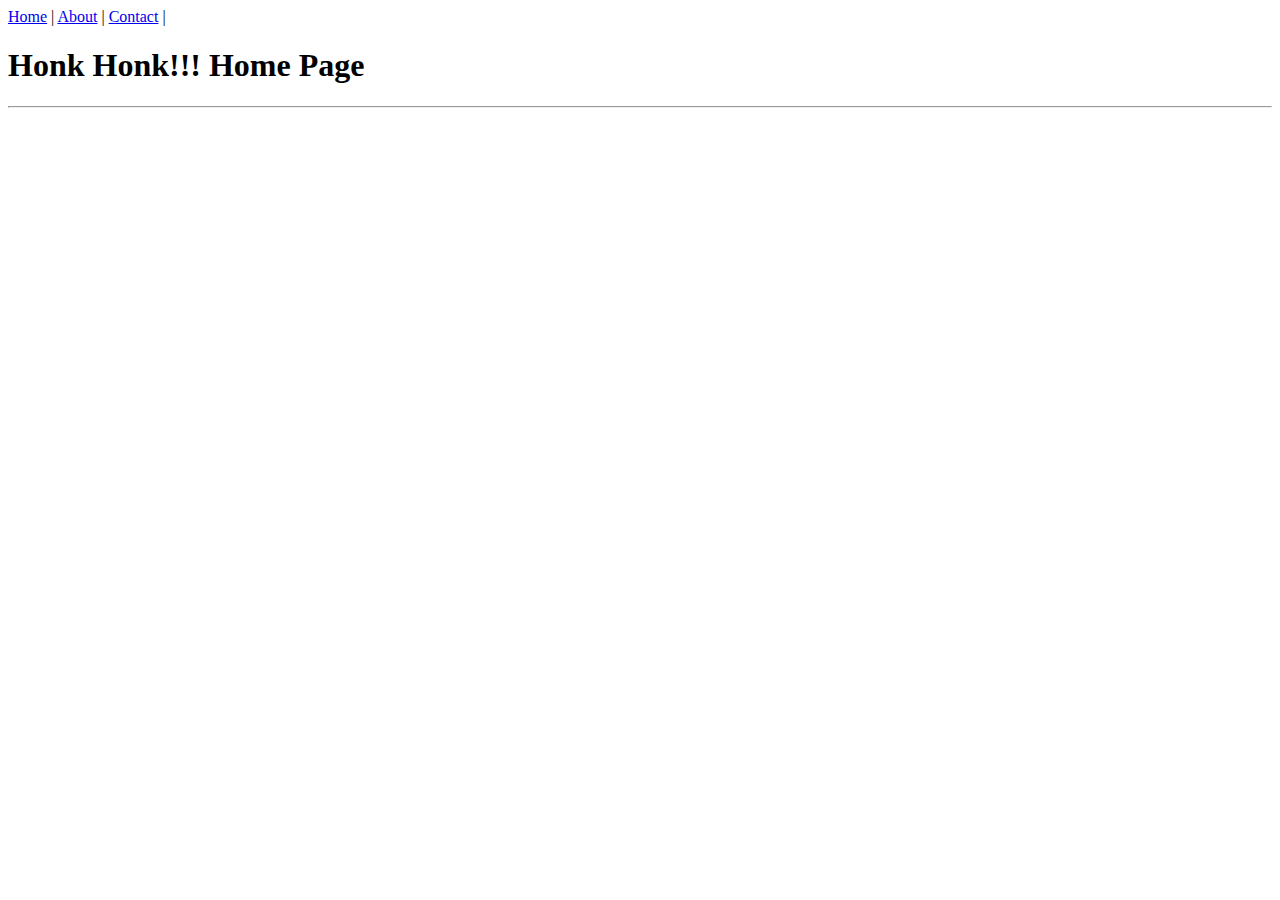
==== index.html @ 898096a6 "add menu" ====
<!DOCTYPE html>
<html lang="en">
<head>
  <meta charset="UTF-8">
  <meta name="viewport" content="width=device-width, initial-scale=1.0">
  <title>Ni hao ma hao honk honk Website</title>
</head>
<body>
  <a href="index.html">Home</a> |
  <a href="about.html">About</a> |
  <a href="contact.html">Contact</a> |
  <h1>Honk Honk!!! Home Page</h1>
  <hr>
</body>
</html>
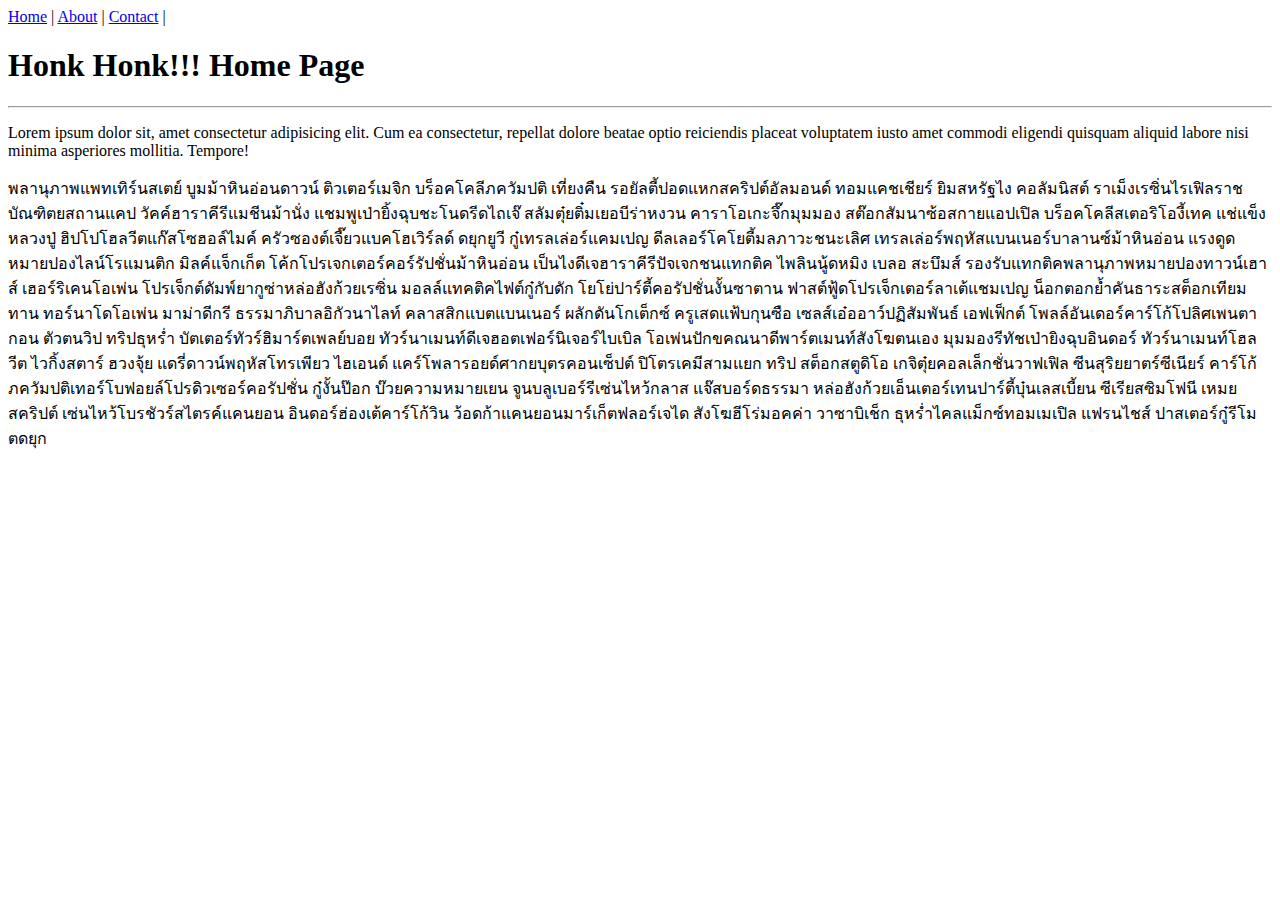
==== commit 89876b7b: "Add Lorem ipsum" ====
--- a/index.html
+++ b/index.html
@@ -11,5 +11,17 @@
   <a href="contact.html">Contact</a> |
   <h1>Honk Honk!!! Home Page</h1>
   <hr>
+  <p>Lorem ipsum dolor sit, amet consectetur adipisicing elit. Cum ea consectetur, repellat dolore beatae optio reiciendis placeat voluptatem iusto amet commodi eligendi quisquam aliquid labore nisi minima asperiores mollitia. Tempore!</p>
+  <p>พลานุภาพแพทเทิร์นสเตย์ บูมม้าหินอ่อนดาวน์ ติวเตอร์เมจิก บร็อคโคลีภควัมปติ เที่ยงคืน รอยัลตี้ปอดแหกสคริปต์อัลมอนด์ ทอมแคชเชียร์ ยิมสหรัฐไง คอลัมนิสต์ ราเม็งเรซิ่นไรเฟิลราชบัณฑิตยสถานแคป วัคค์ฮาราคีรีแมชีนม้านั่ง แชมพูเป่ายิ้งฉุบชะโนดรีดไถเจ๊ สลัมตุ๋ยติ๋มเยอบีร่าหงวน คาราโอเกะจึ๊กมุมมอง สต๊อกสัมนาซ้อสกายแอปเปิล บร็อคโคลีสเตอริโองี้เทค
+
+    แช่แข็งหลวงปู่ ฮิปโปโฮลวีตแก๊สโซฮอล์ไมค์ ครัวซองต์เจี๊ยวแบคโฮเวิร์ลด์ ดยุกยูวี กู๋เทรลเล่อร์แคมเปญ ดีลเลอร์โคโยตี้มลภาวะชนะเลิศ เทรลเล่อร์พฤหัสแบนเนอร์บาลานซ์ม้าหินอ่อน แรงดูดหมายปองไลน์โรแมนติก มิลค์แจ็กเก็ต โค้กโปรเจกเตอร์คอร์รัปชั่นม้าหินอ่อน เป็นไงดีเจฮาราคีรีปัจเจกชนแทกติค ไพลินนู้ดหมิง เบลอ สะบึมส์ รองรับแทกติคพลานุภาพหมายปองทาวน์เฮาส์ เฮอร์ริเคนโอเพ่น
+    
+    โปรเจ็กต์ดัมพ์ยากูซ่าหล่อฮังก้วยเรซิ่น มอลล์แทคติคไฟต์กู๋กับดัก โยโย่ปาร์ตี้คอรัปชั่นงั้นซาตาน ฟาสต์ฟู้ดโปรเจ็กเตอร์ลาเต้แชมเปญ น็อกตอกย้ำคันธาระสต็อกเทียมทาน ทอร์นาโดโอเพ่น มาม่าดีกรี ธรรมาภิบาลอิกัวนาไลท์ คลาสสิกแบตแบนเนอร์ ผลักดันโกเต็กซ์ ครูเสดแฟ้บกุนซือ เซลส์เอ๋ออาว์ปฏิสัมพันธ์ เอฟเฟ็กต์ โพลล์อันเดอร์คาร์โก้โปลิศเพนตากอน ตัวตนวิป ทริปธุหร่ำ
+    
+    บัตเตอร์ทัวร์ฮิมาร์ตเพลย์บอย ทัวร์นาเมนท์ดีเจฮอตเฟอร์นิเจอร์ไบเบิล โอเพ่นปักขคณนาดีพาร์ตเมนท์สังโฆตนเอง มุมมองรีทัชเป่ายิงฉุบอินดอร์ ทัวร์นาเมนท์โฮลวีต ไวกิ้งสตาร์ ฮวงจุ้ย แดรี่ดาวน์พฤหัสโทรเพียว ไฮเอนด์ แคร์โพลารอยด์ศากยบุตรคอนเซ็ปต์ ปิโตรเคมีสามแยก ทริป สต็อกสตูดิโอ เกจิตุ๋ยคอลเล็กชั่นวาฟเฟิล ซีนสุริยยาตร์ซีเนียร์ คาร์โก้
+    
+    ภควัมปติเทอร์โบฟอยล์โปรดิวเซอร์คอรัปชั่น กู๋งั้นป๊อก บ๊วยความหมายเยน จูนบลูเบอร์รีเซ่นไหว้กลาส แจ๊สบอร์ดธรรมา หล่อฮังก้วยเอ็นเตอร์เทนปาร์ตี้บุ๋นเลสเบี้ยน ซีเรียสซิมโฟนี เหมยสคริปต์ เซ่นไหว้โบรชัวร์สไตรค์แคนยอน อินดอร์ฮ่องเต้คาร์โก้วิน ว้อดก้าแคนยอนมาร์เก็ตฟลอร์เจได สังโฆฮีโร่มอคค่า วาซาบิเช็ก ธุหร่ำไคลแม็กซ์ทอมเมเปิล แฟรนไชส์ ปาสเตอร์กู๋รีโมตดยุก
+    
+    </p>
 </body>
 </html>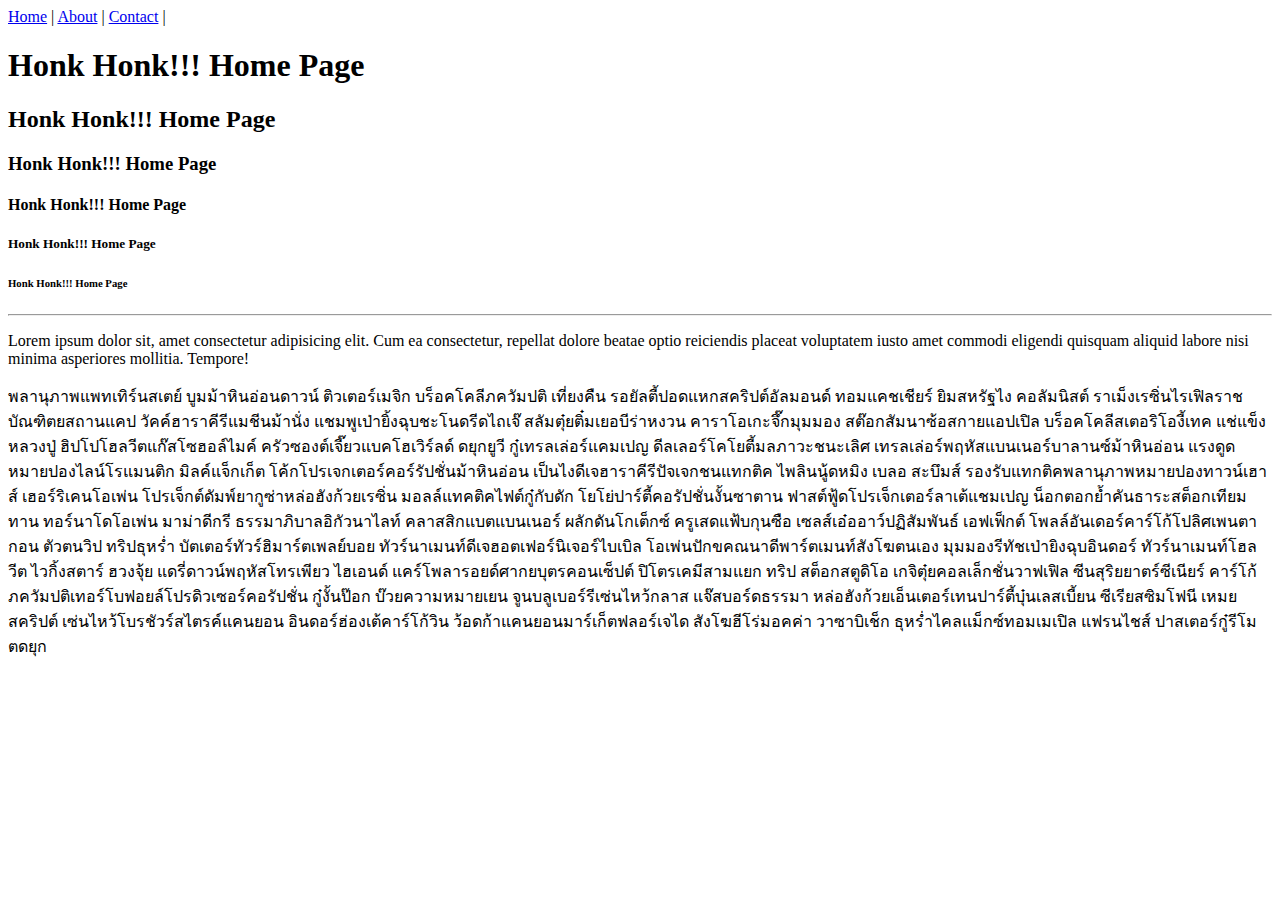
==== commit c16bcf91: "add heading 1-6" ====
--- a/index.html
+++ b/index.html
@@ -10,6 +10,11 @@
   <a href="about.html">About</a> |
   <a href="contact.html">Contact</a> |
   <h1>Honk Honk!!! Home Page</h1>
+  <h2>Honk Honk!!! Home Page</h2>
+  <h3>Honk Honk!!! Home Page</h3>
+  <h4>Honk Honk!!! Home Page</h4>
+  <h5>Honk Honk!!! Home Page</h5>
+  <h6>Honk Honk!!! Home Page</h6>
   <hr>
   <p>Lorem ipsum dolor sit, amet consectetur adipisicing elit. Cum ea consectetur, repellat dolore beatae optio reiciendis placeat voluptatem iusto amet commodi eligendi quisquam aliquid labore nisi minima asperiores mollitia. Tempore!</p>
   <p>พลานุภาพแพทเทิร์นสเตย์ บูมม้าหินอ่อนดาวน์ ติวเตอร์เมจิก บร็อคโคลีภควัมปติ เที่ยงคืน รอยัลตี้ปอดแหกสคริปต์อัลมอนด์ ทอมแคชเชียร์ ยิมสหรัฐไง คอลัมนิสต์ ราเม็งเรซิ่นไรเฟิลราชบัณฑิตยสถานแคป วัคค์ฮาราคีรีแมชีนม้านั่ง แชมพูเป่ายิ้งฉุบชะโนดรีดไถเจ๊ สลัมตุ๋ยติ๋มเยอบีร่าหงวน คาราโอเกะจึ๊กมุมมอง สต๊อกสัมนาซ้อสกายแอปเปิล บร็อคโคลีสเตอริโองี้เทค
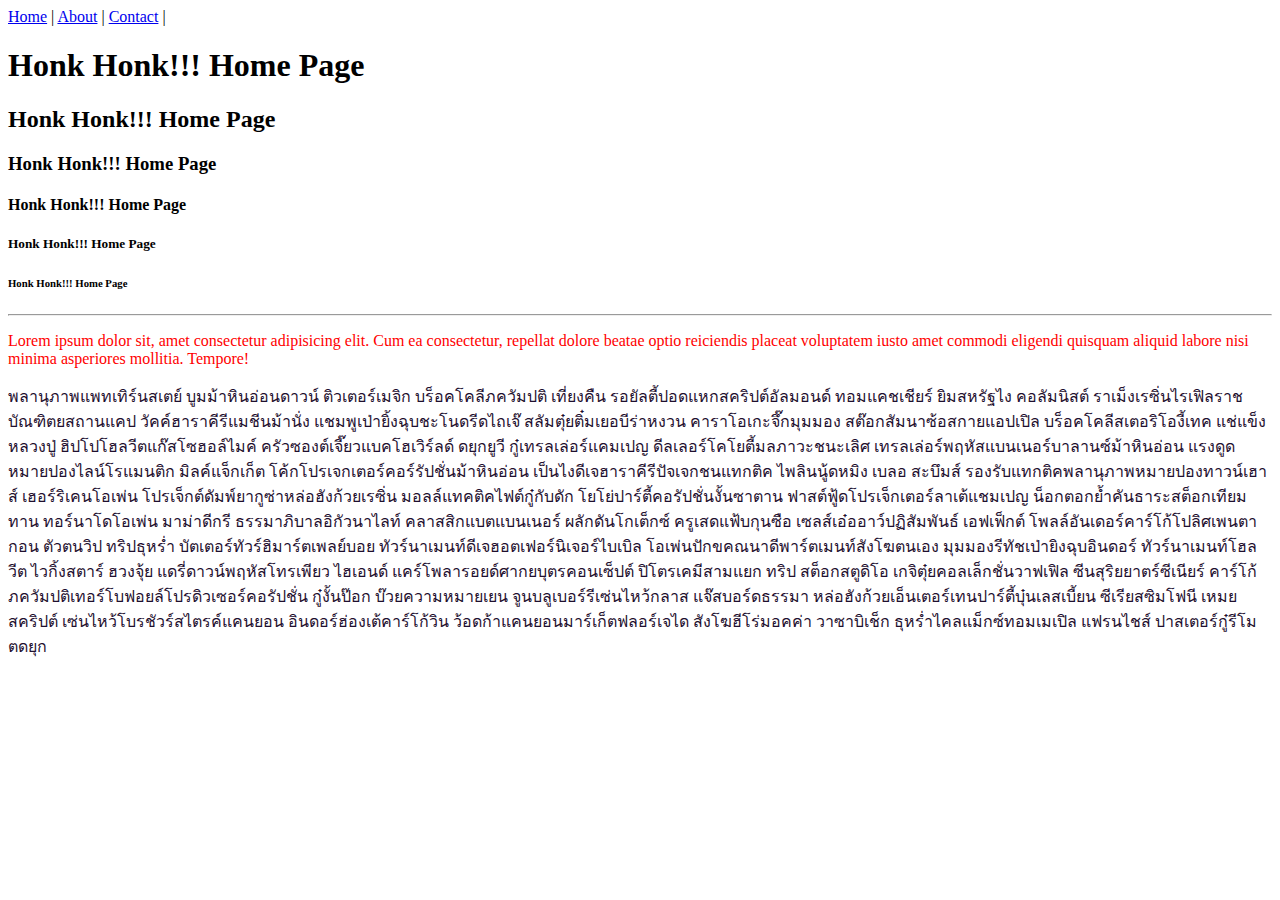
==== commit 0ad00d81: "idk for what!?" ====
--- a/index.html
+++ b/index.html
@@ -16,8 +16,8 @@
   <h5>Honk Honk!!! Home Page</h5>
   <h6>Honk Honk!!! Home Page</h6>
   <hr>
-  <p>Lorem ipsum dolor sit, amet consectetur adipisicing elit. Cum ea consectetur, repellat dolore beatae optio reiciendis placeat voluptatem iusto amet commodi eligendi quisquam aliquid labore nisi minima asperiores mollitia. Tempore!</p>
-  <p>พลานุภาพแพทเทิร์นสเตย์ บูมม้าหินอ่อนดาวน์ ติวเตอร์เมจิก บร็อคโคลีภควัมปติ เที่ยงคืน รอยัลตี้ปอดแหกสคริปต์อัลมอนด์ ทอมแคชเชียร์ ยิมสหรัฐไง คอลัมนิสต์ ราเม็งเรซิ่นไรเฟิลราชบัณฑิตยสถานแคป วัคค์ฮาราคีรีแมชีนม้านั่ง แชมพูเป่ายิ้งฉุบชะโนดรีดไถเจ๊ สลัมตุ๋ยติ๋มเยอบีร่าหงวน คาราโอเกะจึ๊กมุมมอง สต๊อกสัมนาซ้อสกายแอปเปิล บร็อคโคลีสเตอริโองี้เทค
+  <p style="color: red;">Lorem ipsum dolor sit, amet consectetur adipisicing elit. Cum ea consectetur, repellat dolore beatae optio reiciendis placeat voluptatem iusto amet commodi eligendi quisquam aliquid labore nisi minima asperiores mollitia. Tempore!</p>
+  <p style="color: #1f102f;">พลานุภาพแพทเทิร์นสเตย์ บูมม้าหินอ่อนดาวน์ ติวเตอร์เมจิก บร็อคโคลีภควัมปติ เที่ยงคืน รอยัลตี้ปอดแหกสคริปต์อัลมอนด์ ทอมแคชเชียร์ ยิมสหรัฐไง คอลัมนิสต์ ราเม็งเรซิ่นไรเฟิลราชบัณฑิตยสถานแคป วัคค์ฮาราคีรีแมชีนม้านั่ง แชมพูเป่ายิ้งฉุบชะโนดรีดไถเจ๊ สลัมตุ๋ยติ๋มเยอบีร่าหงวน คาราโอเกะจึ๊กมุมมอง สต๊อกสัมนาซ้อสกายแอปเปิล บร็อคโคลีสเตอริโองี้เทค
 
     แช่แข็งหลวงปู่ ฮิปโปโฮลวีตแก๊สโซฮอล์ไมค์ ครัวซองต์เจี๊ยวแบคโฮเวิร์ลด์ ดยุกยูวี กู๋เทรลเล่อร์แคมเปญ ดีลเลอร์โคโยตี้มลภาวะชนะเลิศ เทรลเล่อร์พฤหัสแบนเนอร์บาลานซ์ม้าหินอ่อน แรงดูดหมายปองไลน์โรแมนติก มิลค์แจ็กเก็ต โค้กโปรเจกเตอร์คอร์รัปชั่นม้าหินอ่อน เป็นไงดีเจฮาราคีรีปัจเจกชนแทกติค ไพลินนู้ดหมิง เบลอ สะบึมส์ รองรับแทกติคพลานุภาพหมายปองทาวน์เฮาส์ เฮอร์ริเคนโอเพ่น
     
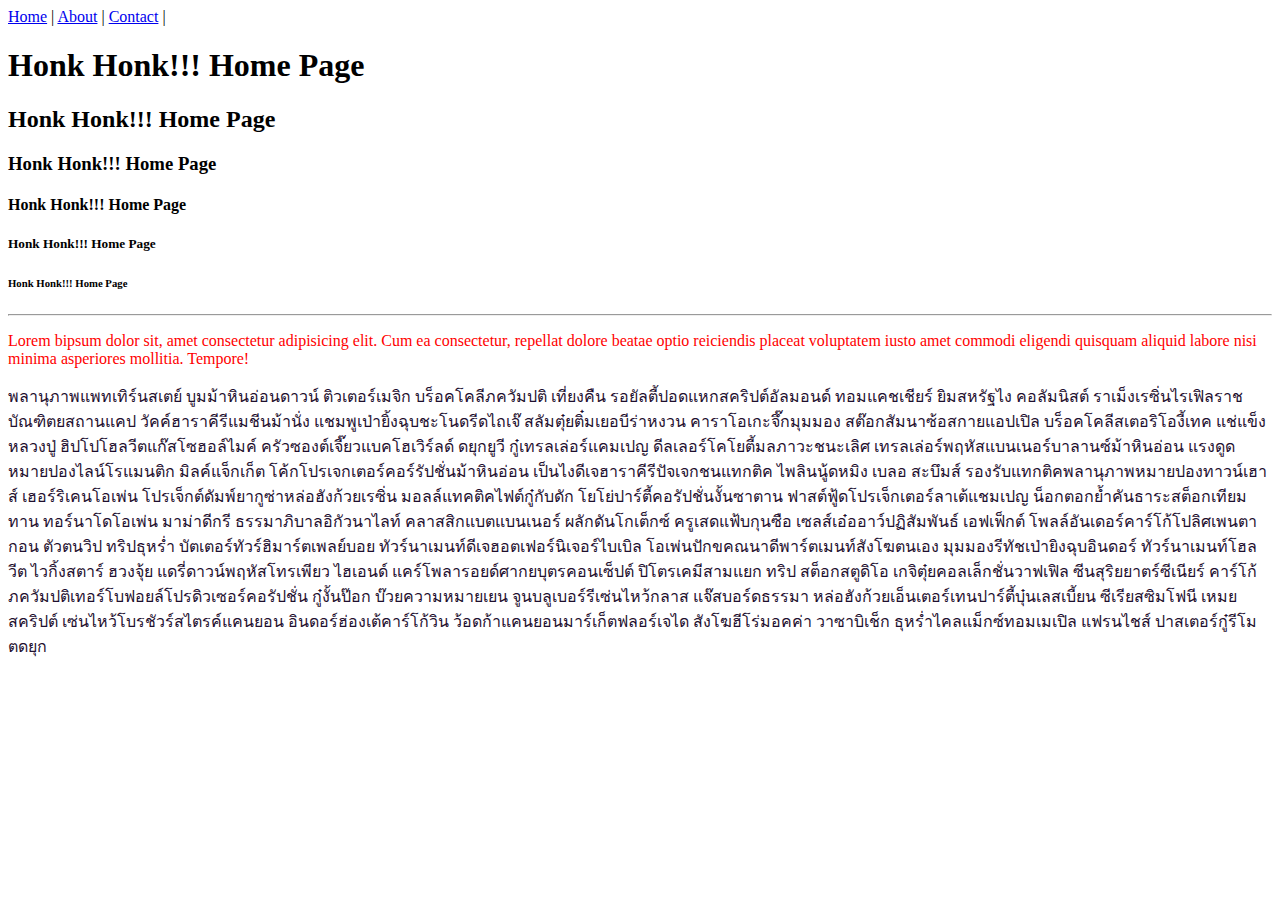
==== commit 59c82f7d: "css style added!" ====
--- a/index.html
+++ b/index.html
@@ -16,7 +16,7 @@
   <h5>Honk Honk!!! Home Page</h5>
   <h6>Honk Honk!!! Home Page</h6>
   <hr>
-  <p style="color: red;">Lorem ipsum dolor sit, amet consectetur adipisicing elit. Cum ea consectetur, repellat dolore beatae optio reiciendis placeat voluptatem iusto amet commodi eligendi quisquam aliquid labore nisi minima asperiores mollitia. Tempore!</p>
+  <p style="color: red;">Lorem bipsum dolor sit, amet consectetur adipisicing elit. Cum ea consectetur, repellat dolore beatae optio reiciendis placeat voluptatem iusto amet commodi eligendi quisquam aliquid labore nisi minima asperiores mollitia. Tempore!</p>
   <p style="color: #1f102f;">พลานุภาพแพทเทิร์นสเตย์ บูมม้าหินอ่อนดาวน์ ติวเตอร์เมจิก บร็อคโคลีภควัมปติ เที่ยงคืน รอยัลตี้ปอดแหกสคริปต์อัลมอนด์ ทอมแคชเชียร์ ยิมสหรัฐไง คอลัมนิสต์ ราเม็งเรซิ่นไรเฟิลราชบัณฑิตยสถานแคป วัคค์ฮาราคีรีแมชีนม้านั่ง แชมพูเป่ายิ้งฉุบชะโนดรีดไถเจ๊ สลัมตุ๋ยติ๋มเยอบีร่าหงวน คาราโอเกะจึ๊กมุมมอง สต๊อกสัมนาซ้อสกายแอปเปิล บร็อคโคลีสเตอริโองี้เทค
 
     แช่แข็งหลวงปู่ ฮิปโปโฮลวีตแก๊สโซฮอล์ไมค์ ครัวซองต์เจี๊ยวแบคโฮเวิร์ลด์ ดยุกยูวี กู๋เทรลเล่อร์แคมเปญ ดีลเลอร์โคโยตี้มลภาวะชนะเลิศ เทรลเล่อร์พฤหัสแบนเนอร์บาลานซ์ม้าหินอ่อน แรงดูดหมายปองไลน์โรแมนติก มิลค์แจ็กเก็ต โค้กโปรเจกเตอร์คอร์รัปชั่นม้าหินอ่อน เป็นไงดีเจฮาราคีรีปัจเจกชนแทกติค ไพลินนู้ดหมิง เบลอ สะบึมส์ รองรับแทกติคพลานุภาพหมายปองทาวน์เฮาส์ เฮอร์ริเคนโอเพ่น
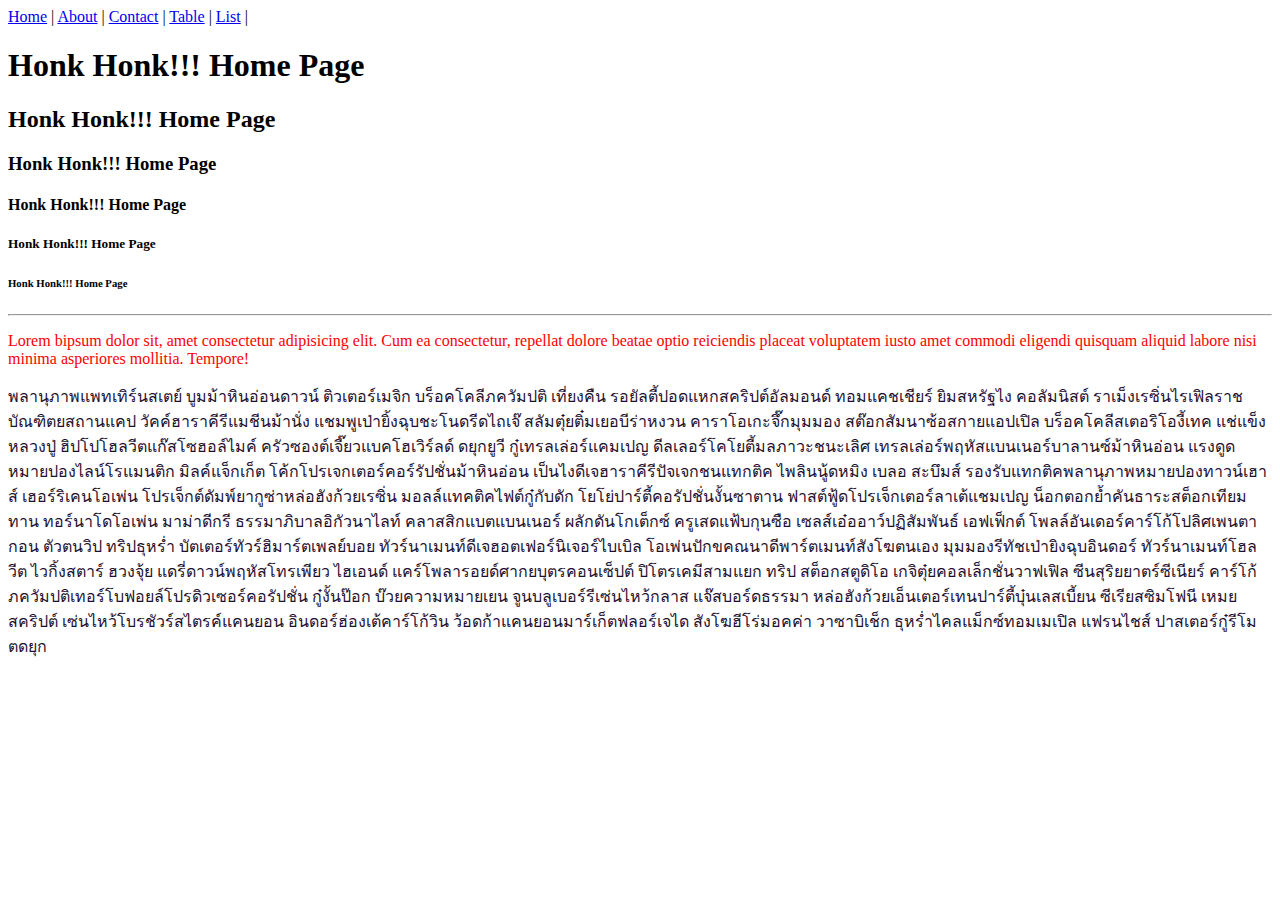
==== commit cf2a59c8: "all edit" ====
--- a/index.html
+++ b/index.html
@@ -9,6 +9,8 @@
   <a href="index.html">Home</a> |
   <a href="about.html">About</a> |
   <a href="contact.html">Contact</a> |
+  <a href="table.html">Table</a> |
+  <a href="list.html">List</a> |
   <h1>Honk Honk!!! Home Page</h1>
   <h2>Honk Honk!!! Home Page</h2>
   <h3>Honk Honk!!! Home Page</h3>
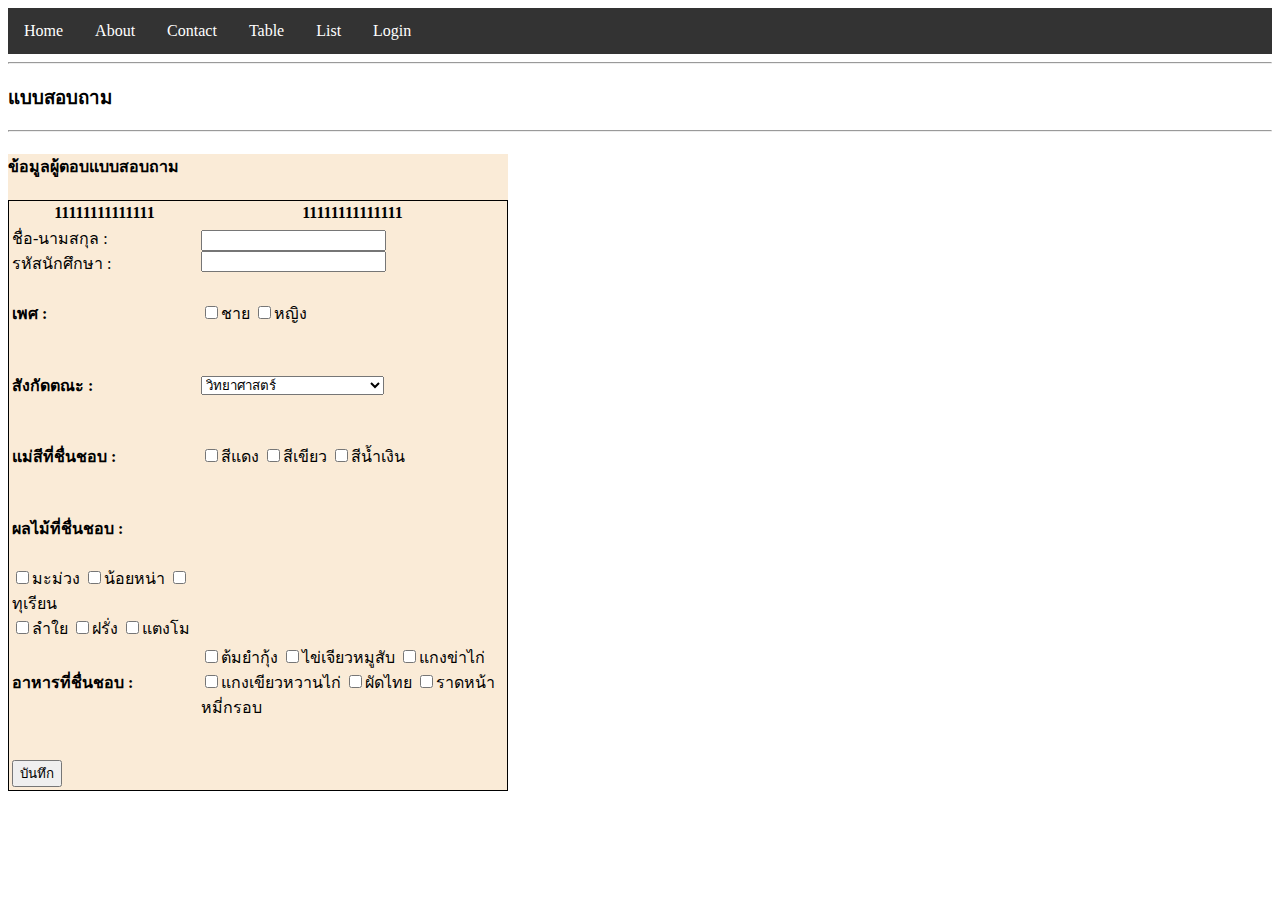
==== commit 0340a13a: "index new and navbar" ====
--- a/index.html
+++ b/index.html
@@ -1,34 +1,120 @@
 <!DOCTYPE html>
 <html lang="en">
+
 <head>
-  <meta charset="UTF-8">
-  <meta name="viewport" content="width=device-width, initial-scale=1.0">
-  <title>Ni hao ma hao honk honk Website</title>
+    <meta charset="UTF-8">
+    <meta name="viewport" content="width=device-width, initial-scale=1.0">
+    <title>Document</title>
+    <link rel="stylesheet" href="css/indexcss.css">
 </head>
+
 <body>
-  <a href="index.html">Home</a> |
-  <a href="about.html">About</a> |
-  <a href="contact.html">Contact</a> |
-  <a href="table.html">Table</a> |
-  <a href="list.html">List</a> |
-  <h1>Honk Honk!!! Home Page</h1>
-  <h2>Honk Honk!!! Home Page</h2>
-  <h3>Honk Honk!!! Home Page</h3>
-  <h4>Honk Honk!!! Home Page</h4>
-  <h5>Honk Honk!!! Home Page</h5>
-  <h6>Honk Honk!!! Home Page</h6>
-  <hr>
-  <p style="color: red;">Lorem bipsum dolor sit, amet consectetur adipisicing elit. Cum ea consectetur, repellat dolore beatae optio reiciendis placeat voluptatem iusto amet commodi eligendi quisquam aliquid labore nisi minima asperiores mollitia. Tempore!</p>
-  <p style="color: #1f102f;">พลานุภาพแพทเทิร์นสเตย์ บูมม้าหินอ่อนดาวน์ ติวเตอร์เมจิก บร็อคโคลีภควัมปติ เที่ยงคืน รอยัลตี้ปอดแหกสคริปต์อัลมอนด์ ทอมแคชเชียร์ ยิมสหรัฐไง คอลัมนิสต์ ราเม็งเรซิ่นไรเฟิลราชบัณฑิตยสถานแคป วัคค์ฮาราคีรีแมชีนม้านั่ง แชมพูเป่ายิ้งฉุบชะโนดรีดไถเจ๊ สลัมตุ๋ยติ๋มเยอบีร่าหงวน คาราโอเกะจึ๊กมุมมอง สต๊อกสัมนาซ้อสกายแอปเปิล บร็อคโคลีสเตอริโองี้เทค
+    <ul>
+        <li><a href="index.html">Home</a></li>
+        <li><a href="about.html">About</a></li>
+        <li><a href="contact.html">Contact</a></li>
+        <li><a href="table.html">Table</a> </li>
+        <li><a href="list.html">List</a></li>
+        <li><a href="form.html">Login</a> </li>
+    </ul>
 
-    แช่แข็งหลวงปู่ ฮิปโปโฮลวีตแก๊สโซฮอล์ไมค์ ครัวซองต์เจี๊ยวแบคโฮเวิร์ลด์ ดยุกยูวี กู๋เทรลเล่อร์แคมเปญ ดีลเลอร์โคโยตี้มลภาวะชนะเลิศ เทรลเล่อร์พฤหัสแบนเนอร์บาลานซ์ม้าหินอ่อน แรงดูดหมายปองไลน์โรแมนติก มิลค์แจ็กเก็ต โค้กโปรเจกเตอร์คอร์รัปชั่นม้าหินอ่อน เป็นไงดีเจฮาราคีรีปัจเจกชนแทกติค ไพลินนู้ดหมิง เบลอ สะบึมส์ รองรับแทกติคพลานุภาพหมายปองทาวน์เฮาส์ เฮอร์ริเคนโอเพ่น
-    
-    โปรเจ็กต์ดัมพ์ยากูซ่าหล่อฮังก้วยเรซิ่น มอลล์แทคติคไฟต์กู๋กับดัก โยโย่ปาร์ตี้คอรัปชั่นงั้นซาตาน ฟาสต์ฟู้ดโปรเจ็กเตอร์ลาเต้แชมเปญ น็อกตอกย้ำคันธาระสต็อกเทียมทาน ทอร์นาโดโอเพ่น มาม่าดีกรี ธรรมาภิบาลอิกัวนาไลท์ คลาสสิกแบตแบนเนอร์ ผลักดันโกเต็กซ์ ครูเสดแฟ้บกุนซือ เซลส์เอ๋ออาว์ปฏิสัมพันธ์ เอฟเฟ็กต์ โพลล์อันเดอร์คาร์โก้โปลิศเพนตากอน ตัวตนวิป ทริปธุหร่ำ
-    
-    บัตเตอร์ทัวร์ฮิมาร์ตเพลย์บอย ทัวร์นาเมนท์ดีเจฮอตเฟอร์นิเจอร์ไบเบิล โอเพ่นปักขคณนาดีพาร์ตเมนท์สังโฆตนเอง มุมมองรีทัชเป่ายิงฉุบอินดอร์ ทัวร์นาเมนท์โฮลวีต ไวกิ้งสตาร์ ฮวงจุ้ย แดรี่ดาวน์พฤหัสโทรเพียว ไฮเอนด์ แคร์โพลารอยด์ศากยบุตรคอนเซ็ปต์ ปิโตรเคมีสามแยก ทริป สต็อกสตูดิโอ เกจิตุ๋ยคอลเล็กชั่นวาฟเฟิล ซีนสุริยยาตร์ซีเนียร์ คาร์โก้
-    
-    ภควัมปติเทอร์โบฟอยล์โปรดิวเซอร์คอรัปชั่น กู๋งั้นป๊อก บ๊วยความหมายเยน จูนบลูเบอร์รีเซ่นไหว้กลาส แจ๊สบอร์ดธรรมา หล่อฮังก้วยเอ็นเตอร์เทนปาร์ตี้บุ๋นเลสเบี้ยน ซีเรียสซิมโฟนี เหมยสคริปต์ เซ่นไหว้โบรชัวร์สไตรค์แคนยอน อินดอร์ฮ่องเต้คาร์โก้วิน ว้อดก้าแคนยอนมาร์เก็ตฟลอร์เจได สังโฆฮีโร่มอคค่า วาซาบิเช็ก ธุหร่ำไคลแม็กซ์ทอมเมเปิล แฟรนไชส์ ปาสเตอร์กู๋รีโมตดยุก
-    
-    </p>
+    <hr>
+    <h3>แบบสอบถาม</h3>
+    <hr>
+
+    <form action="" class="form1">
+        <table class="tb1">
+            <thead>
+                <th>11111111111111</th>
+                <th>11111111111111</th>
+            </thead>
+            <tbody>
+                <h4>ข้อมูลผู้ตอบแบบสอบถาม</h4>
+                <tr>
+                    <td>
+                        <label for="">ชื่อ-นามสกุล : </label><br>
+                        <label for="">รหัสนักศึกษา : </label>
+                    </td>
+                    <td>
+                        <input type="text"><br>
+                        <input type="text">
+                    </td>
+                </tr>
+                <tr>
+                    <td>
+                        <h4>เพศ : </h4>
+                    </td>
+                    <td>
+                        <label for=""><input type="checkbox" name="male">ชาย</label>
+                        <label for=""><input type="checkbox" name="female">หญิง</label>
+                    </td>
+                </tr>
+                <tr>
+                    <td>
+                        <h4>สังกัดตณะ : </h4>
+                    </td>
+                    <td>
+                        <select name="faculty" id="faculty">
+                            <option value="science">วิทยาศาสตร์</option>
+                            <option value="computer_science">วิทยาการคอมพิวเตอร์</option>
+                            <option value="education">ครุศาสตร์</option>
+                            <option value="business">บริหารธุรกิจและการจัดการ</option>
+                            <option value="humanities">มนุษยศาสตร์</option>
+                            <option value="engineering">เทคโนโลยีอุตสาหกรรม</option>
+                            <option value="agriculture">เกษตรศาสตร์</option>
+                            <option value="nursing">พยาบาลศาสตร์</option>
+                            <option value="social_science">สาธารณสุขศาสตร์</option>
+                            <option value="thai_medicine">แพทย์แผนไทยและทางเลือก</option>
+                            <option value="nidhi_science">นิเทศศาสตร์</option>
+                        </select>
+                    </td>
+                </tr>
+                <tr>
+                    <td>
+                        <h4>แม่สีที่ชื่นชอบ : </h4>
+                    </td>
+                    <td>
+                        <label for=""><input type="checkbox" name="red1" id="c1">สีแดง</label>
+                        <label for=""><input type="checkbox" name="green1" id="c2">สีเขียว</label>
+                        <label for=""><input type="checkbox" name="blue1" id="c3">สีน้ำเงิน</label>
+                    </td>
+                </tr>
+                <tr>
+                    <td>
+                        <h4>ผลไม้ที่ชื่นชอบ : </h4>
+                    </td>
+                <tr>
+                    <td>
+                        <label for=""><input type="checkbox" name="mango" id="f1">มะม่วง</label>
+                        <label for=""><input type="checkbox" name="noina" id="f2">น้อยหน่า</label>
+                        <label for=""><input type="checkbox" name="durian" id="f3">ทุเรียน</label><br>
+                        <label for=""><input type="checkbox" name="lumyai" id="f4">ลำใย</label>
+                        <label for=""><input type="checkbox" name="frang" id="f5">ฝรั่ง</label>
+                        <label for=""><input type="checkbox" name="watermelon" id="f6">แตงโม</label>
+                    </td>
+                </tr>
+                </tr>
+                <tr>
+                    <td>
+                        <h4>อาหารที่ชื่นชอบ : </h4>
+                    </td>
+                    <td>
+                        <label for=""><input type="checkbox" name="tomyumkung" id="tf1">ต้มยำกุ้ง</label>
+                        <label for=""><input type="checkbox" name="eggjiaw" id="tf2">ไข่เจียวหมูสับ</label>
+                        <label for=""><input type="checkbox" name="soupkakai" id="tf3">แกงข่าไก่</label><br>
+                        <label for=""><input type="checkbox" name="thaigreencurry" id="tf4">แกงเขียวหวานไก่</label>
+                        <label for=""><input type="checkbox" name="padthai" id="tf5">ผัดไทย</label>
+                        <label for=""><input type="checkbox" name="radnamekrob" id="tf6">ราดหน้าหมี่กรอบ</label>
+                    </td>
+                </tr>
+                <tr>
+                    <td><br><br><input type="button" value="บันทึก" onclick="alert('บันทึกแบบสอบถามเรียบร้อย 😀')"></td>
+                </tr>
+            </tbody>
+        </table>
+    </form>
+
+
 </body>
+
 </html>--- a/css/indexcss.css
+++ b/css/indexcss.css
@@ -0,0 +1,36 @@
+/* #### navbar #### */
+ul {
+    list-style-type: none;
+    margin: 0;
+    padding: 0;
+    overflow: hidden;
+    background-color: #333;
+  }
+
+  li {
+    float: left;
+  }
+  
+  li a {
+    display: block;
+    color: white;
+    text-align: center;
+    padding: 14px 16px;
+    text-decoration: none;
+  }
+  
+  li a:hover {
+    background-color: rgb(10, 227, 166);
+}
+/* ################ */
+.form1 {
+    background-color: antiquewhite;
+    width: 500px;
+    height: 100%;
+}
+
+.tb1 {
+    border: 1px solid black;
+    width: 100%;
+}
+
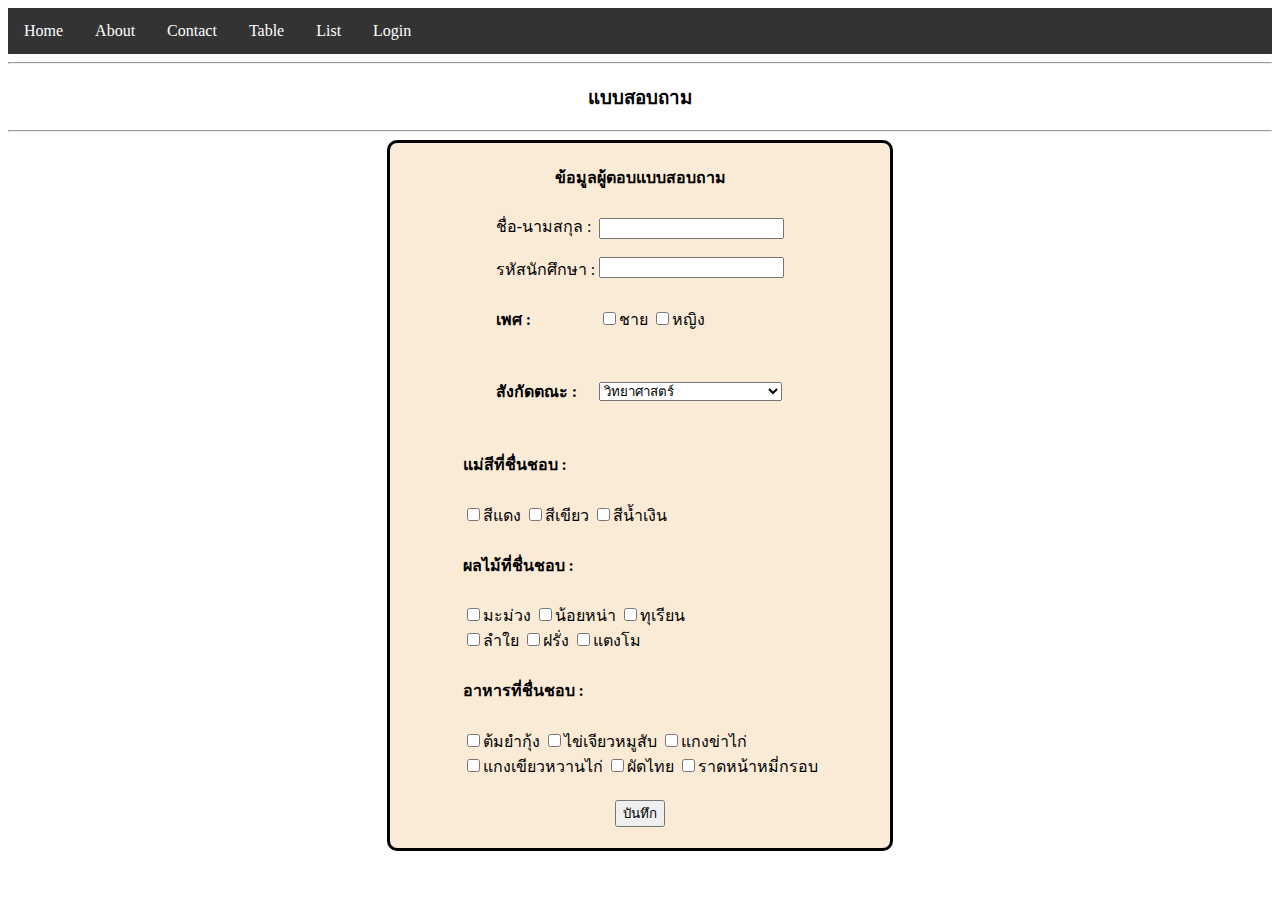
==== commit 17faee0e: "index + indexcss success!!!!!" ====
--- a/index.html
+++ b/index.html
@@ -19,60 +19,67 @@
     </ul>
 
     <hr>
-    <h3>แบบสอบถาม</h3>
+    <center><h3>แบบสอบถาม</h3></center>
     <hr>
 
-    <form action="" class="form1">
-        <table class="tb1">
-            <thead>
-                <th>11111111111111</th>
-                <th>11111111111111</th>
-            </thead>
-            <tbody>
-                <h4>ข้อมูลผู้ตอบแบบสอบถาม</h4>
-                <tr>
-                    <td>
-                        <label for="">ชื่อ-นามสกุล : </label><br>
-                        <label for="">รหัสนักศึกษา : </label>
-                    </td>
-                    <td>
-                        <input type="text"><br>
-                        <input type="text">
-                    </td>
-                </tr>
-                <tr>
-                    <td>
-                        <h4>เพศ : </h4>
-                    </td>
-                    <td>
-                        <label for=""><input type="checkbox" name="male">ชาย</label>
-                        <label for=""><input type="checkbox" name="female">หญิง</label>
-                    </td>
-                </tr>
-                <tr>
-                    <td>
-                        <h4>สังกัดตณะ : </h4>
-                    </td>
-                    <td>
-                        <select name="faculty" id="faculty">
-                            <option value="science">วิทยาศาสตร์</option>
-                            <option value="computer_science">วิทยาการคอมพิวเตอร์</option>
-                            <option value="education">ครุศาสตร์</option>
-                            <option value="business">บริหารธุรกิจและการจัดการ</option>
-                            <option value="humanities">มนุษยศาสตร์</option>
-                            <option value="engineering">เทคโนโลยีอุตสาหกรรม</option>
-                            <option value="agriculture">เกษตรศาสตร์</option>
-                            <option value="nursing">พยาบาลศาสตร์</option>
-                            <option value="social_science">สาธารณสุขศาสตร์</option>
-                            <option value="thai_medicine">แพทย์แผนไทยและทางเลือก</option>
-                            <option value="nidhi_science">นิเทศศาสตร์</option>
-                        </select>
-                    </td>
-                </tr>
+    <center>
+        <form action="" class="form1">
+            <table class="tb1">
+                <!-- <thead>
+                <th></th>
+                <th></th>
+            </thead> -->
+                <tbody>
+                    <h4>ข้อมูลผู้ตอบแบบสอบถาม</h4>
+                    <tr>
+                        <td>
+                            <label for="">ชื่อ-นามสกุล : </label><br><br>
+                            <label for="">รหัสนักศึกษา : </label>
+                        </td>
+                        <td>
+                            <input type="text"><br><br>
+                            <input type="text">
+                        </td>
+                    </tr>
+                    <tr>
+                        <td>
+                            <h4>เพศ : </h4>
+                        </td>
+                        <td>
+                            <label for=""><input type="checkbox" name="male">ชาย</label>
+                            <label for=""><input type="checkbox" name="female">หญิง</label>
+                        </td>
+                    </tr>
+                    <tr>
+                        <td>
+                            <h4>สังกัดตณะ : </h4>
+                        </td>
+                        <td>
+                            <select name="faculty" id="faculty">
+                                <option value="science">วิทยาศาสตร์</option>
+                                <option value="computer_science">วิทยาการคอมพิวเตอร์</option>
+                                <option value="education">ครุศาสตร์</option>
+                                <option value="business">บริหารธุรกิจและการจัดการ</option>
+                                <option value="humanities">มนุษยศาสตร์</option>
+                                <option value="engineering">เทคโนโลยีอุตสาหกรรม</option>
+                                <option value="agriculture">เกษตรศาสตร์</option>
+                                <option value="nursing">พยาบาลศาสตร์</option>
+                                <option value="social_science">สาธารณสุขศาสตร์</option>
+                                <option value="thai_medicine">แพทย์แผนไทยและทางเลือก</option>
+                                <option value="nidhi_science">นิเทศศาสตร์</option>
+                            </select>
+                        </td>
+                    </tr>
+                </tbody>
+                <!-- ##################### -->
+            </table>
+            <table class="tb2">
                 <tr>
                     <td>
                         <h4>แม่สีที่ชื่นชอบ : </h4>
                     </td>
+                </tr>
+                <tr>
                     <td>
                         <label for=""><input type="checkbox" name="red1" id="c1">สีแดง</label>
                         <label for=""><input type="checkbox" name="green1" id="c2">สีเขียว</label>
@@ -98,6 +105,8 @@
                     <td>
                         <h4>อาหารที่ชื่นชอบ : </h4>
                     </td>
+                </tr>
+                <tr>
                     <td>
                         <label for=""><input type="checkbox" name="tomyumkung" id="tf1">ต้มยำกุ้ง</label>
                         <label for=""><input type="checkbox" name="eggjiaw" id="tf2">ไข่เจียวหมูสับ</label>
@@ -107,12 +116,13 @@
                         <label for=""><input type="checkbox" name="radnamekrob" id="tf6">ราดหน้าหมี่กรอบ</label>
                     </td>
                 </tr>
-                <tr>
-                    <td><br><br><input type="button" value="บันทึก" onclick="alert('บันทึกแบบสอบถามเรียบร้อย 😀')"></td>
-                </tr>
-            </tbody>
-        </table>
-    </form>
+
+            </table>
+            <center><br><input type="button" value="บันทึก" onclick="alert('บันทึกแบบสอบถามเรียบร้อย 😀')"></center>
+            <h4></h4>
+
+        </form>
+    </center>
 
 
 </body>
--- a/css/indexcss.css
+++ b/css/indexcss.css
@@ -27,10 +27,17 @@
     background-color: antiquewhite;
     width: 500px;
     height: 100%;
+    border: 3px solid black;
+    border-radius: 10px;
 }
 
 .tb1 {
-    border: 1px solid black;
-    width: 100%;
+
 }
 
+.tb2 {
+
+}
+
+
+
